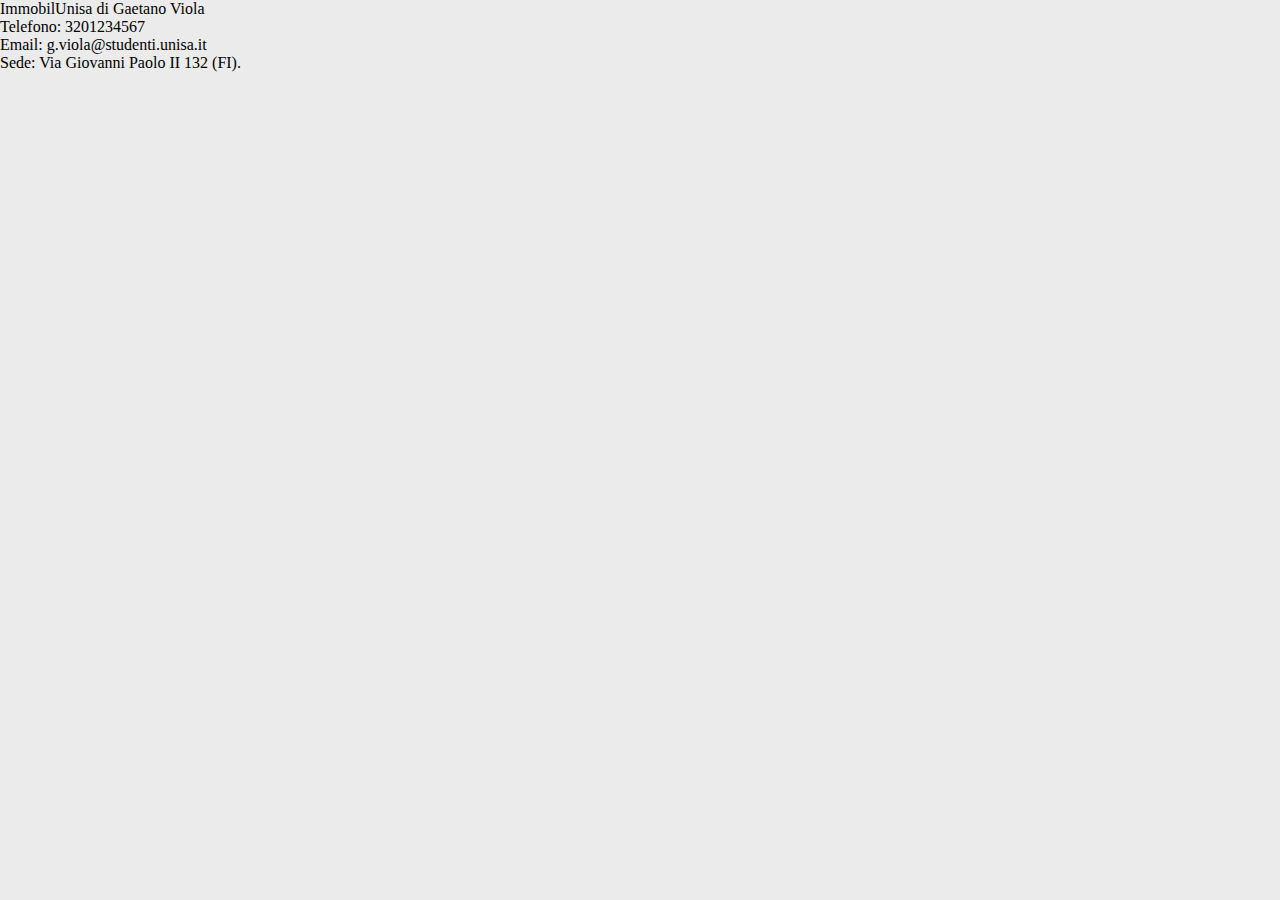
==== Implementazione/contatti.html @ 9eb2a065 "Beta 1.0" ====
<!doctype html>
<html>
<head>
<meta charset="UTF-8">
<title>immobilUnisa</title>
<link href="index.css" type="text/css" rel="stylesheet">
</head>
<body>

ImmobilUnisa di Gaetano Viola <br> Telefono: 3201234567 <br>Email: g.viola@studenti.unisa.it <br>Sede: Via Giovanni Paolo II 132 (FI).







</body>
</html>
---- Implementazione/index.css ----
*{
	margin:0;
	padding:0;
}

#primo{
	top:220px;
	overflow: scroll;
	font-family: "Myriad Set Pro", "Lucida Grande", "Helvetica Neue", "Helvetica", "Arial", "Verdana", "sans-serif";
}
#primo a{
	color:#000000
}
	
#finale{
		position:absolute;
		height:220px;
	 	width:100%;
		top:800px;
		background-color:#000000;
		opacity:0.7;
}
#container {
	position:absolute;
	top:115px;
	right:0px;
    clear: both;
    height: 530px; /* 480px + 25px (padding sx) + 25px (padding dx) */
    overflow: hidden;
	z-index:2;
}

#container p{
	text-align:center;
	padding:10px;
}

#info{
	position:absolute;
		height:200px;
	 	width:1200px;
		z-index:2;
		top:800px;
}
#follow{
	position:absolute;
	height:110px;
	width:184px;
	z-index:3;
	top:44px;
	border-right-width: 3px;
	border-right-style: groove;
	border-right-color: #5F5E5E;
	left: 2px;
}
#contatti{
	position:absolute;
	height:110px;
	width:400px;
	z-index:3;
	top:45px;
	left:198px;
	border-right-width: 3px;
	border-right-style: groove;
	border-right-color: #5F5E5E;	
}


#header
	{
	position:absolute;
	height:200px;
	background-color: #000000;
	opacity:0.1;
	width:100%;
	}

#trasparenzaBarra
	{
	position:absolute;
	height:50px;
	width:100%;
	top: 135px;
	background-color:#000;
	opacity:0.4;
	z-index:1;
	}

#generale
	{
	position:relative;
	height:1000px;
	width:1200px;
	margin:auto;
	}
		
#logo
	{
	position:absolute;
	height:117px;
	width:400px;
	top: 10px;
	left:10px;
	background-image:url(img/logo.png);
	z-index:1;
	}	

#barra
	{
	position:absolute;
	height:30px;
	width:900px;
	top:150px;
	z-index:2;
	}

#barra a {
	padding-top:20px;
	padding-bottom:20px;
	padding-left:15px;
	padding-right:15px;
	text-decoration:none;
	color:#EBEBEB;
	font-family:"Myriad Set Pro", "Lucida Grande", "Helvetica Neue", "Helvetica", "Arial", "Verdana", "sans-serif";
	font-size:18px;	
}

#barra a:hover{
	color:#990000;
}

#tabs { 
	font-family: "Myriad Set Pro", "Lucida Grande", "Helvetica Neue", "Helvetica", "Arial", "Verdana", "sans-serif"; 
}

#tabs li {
    list-style: none;
    position:relative;
	float:left;
	top:80px;
	left:695px;
    width: 120px;
    height: 35px;
    margin: 0 5px;
}

#tabs li a {
	background-color: #31353e;
	color: #ebebeb;
	font-weight: bold;
	text-decoration: none;
	width: 120px;
	height: 35px;
	display: block;
	float: left;
	line-height: 35px;
	text-align: center;
}

#tabs li a:hover,
#tabs li a:active {background-color: #990000;}

div.content {
	color: #ebebeb;
	font-family: "Myriad Set Pro", "Lucida Grande", "Helvetica Neue", "Helvetica", "Arial", "Verdana", "sans-serif";
	font-size: 12px;
	background-color: #990000;
	padding: 25px;
	width: 260px;
	height: 480px;
	line-height: 22px;
}
 


.boxtesto{
	position:absolute;
	height:560px;
	width:870px;
	background-color:#ebeb;
	opacity:1;
}
.catalogo{
	background-color:#ebeb;
	opacity:1;
}
.image{
	width:400px;
	height:300px;
}

.testo
	{
	position:absolute;
	height:560px;
	width:670px;
	left:10px;
	z-index:3;
	}
p.testo{
	
	padding-top:20px;
	padding-bottom:20px;
	padding-left:15px;
	padding-right:15px;
	color:#000;
	font-family:"Myriad Set Pro", "Lucida Grande", "Helvetica Neue", "Helvetica", "Arial", "Verdana", "sans-serif";
	font-size:16px;
}
h2.testo {
	padding-top:15px;
	padding-bottom:10px;
	padding-left:15px;
	padding-right:15px;
	color:#EBEBEB;
	font-family:"Myriad Set Pro", "Lucida Grande", "Helvetica Neue", "Helvetica", "Arial", "Verdana", "sans-serif";
	font-size:20px;
	border-radius:30px;
}

body{
	background-color:#ebebeb;
}

p{
	font-family:"Myriad Set Pro", "Lucida Grande", "Helvetica Neue", "Helvetica", "Arial", "Verdana", "sans-serif";
	font-size:18px;
	line-height:26px;
}

a{
	color:#EBEBEB;
}

h2.finale{
	color:#EBEBEB;
	margin-top:10px;
	font-size:24px; 
	font-family:"Myriad Set Pro", "Lucida Grande", "Helvetica Neue", "Helvetica", "Arial", "Verdana", "sans-serif";
}
p.finale{
	margin-top:5px; 
	margin-left:15px; 
	color:#EBEBEB; 
	font-size:18px; 
	font-family:"Myriad Set Pro", "Lucida Grande", "Helvetica Neue", "Helvetica", "Arial", "Verdana", "sans-serif";
}

.btnDestra{
	display:block;
	width:250px;
	margin-bottom:10px;
}
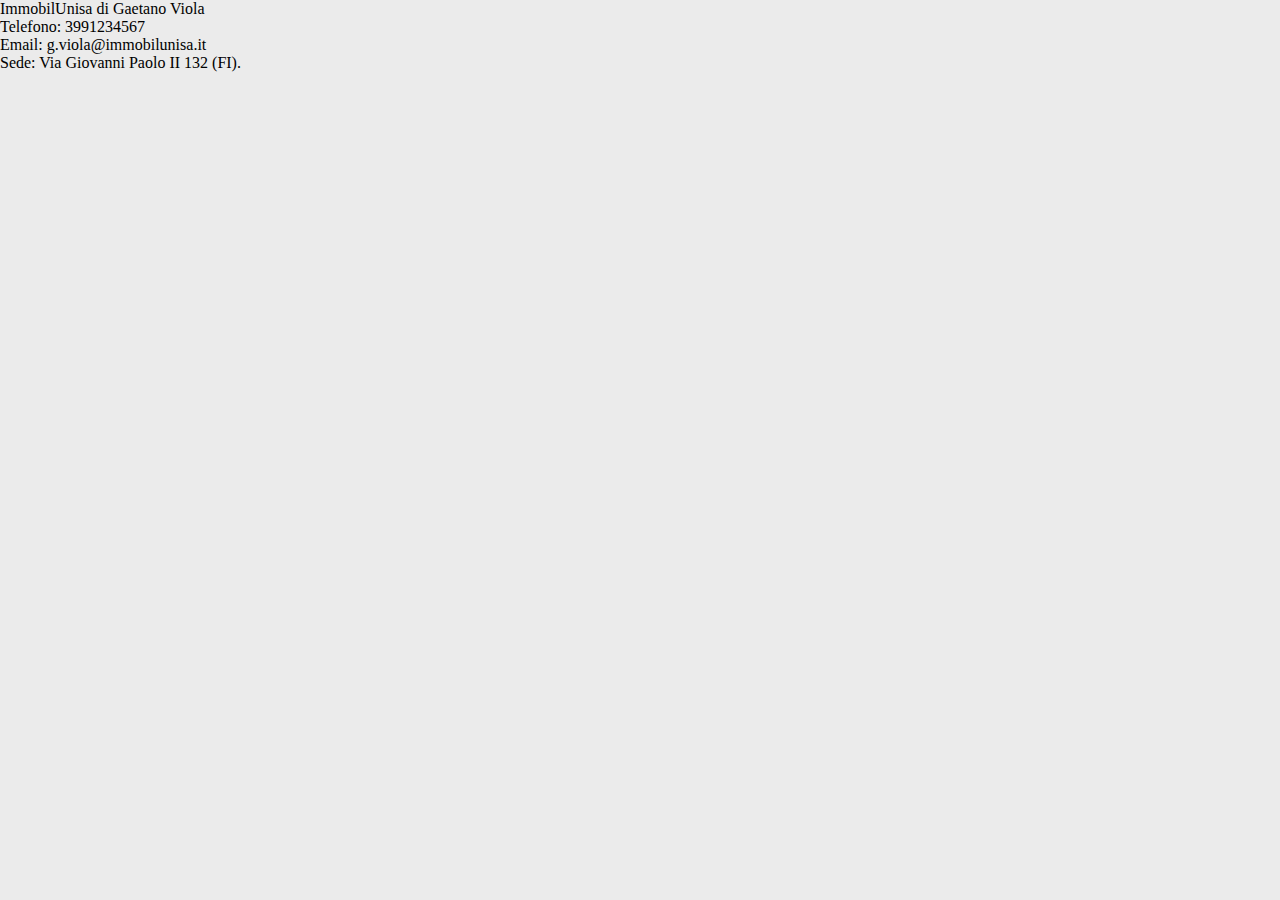
==== commit a01dc867: "Alpha 1.0.1" ====
--- a/Implementazione/contatti.html
+++ b/Implementazione/contatti.html
@@ -7,7 +7,7 @@
 </head>
 <body>
 
-ImmobilUnisa di Gaetano Viola <br> Telefono: 3201234567 <br>Email: g.viola@studenti.unisa.it <br>Sede: Via Giovanni Paolo II 132 (FI).
+ImmobilUnisa di Gaetano Viola <br> Telefono: 3991234567 <br>Email: g.viola@immobilunisa.it <br>Sede: Via Giovanni Paolo II 132 (FI).
 
 
 
